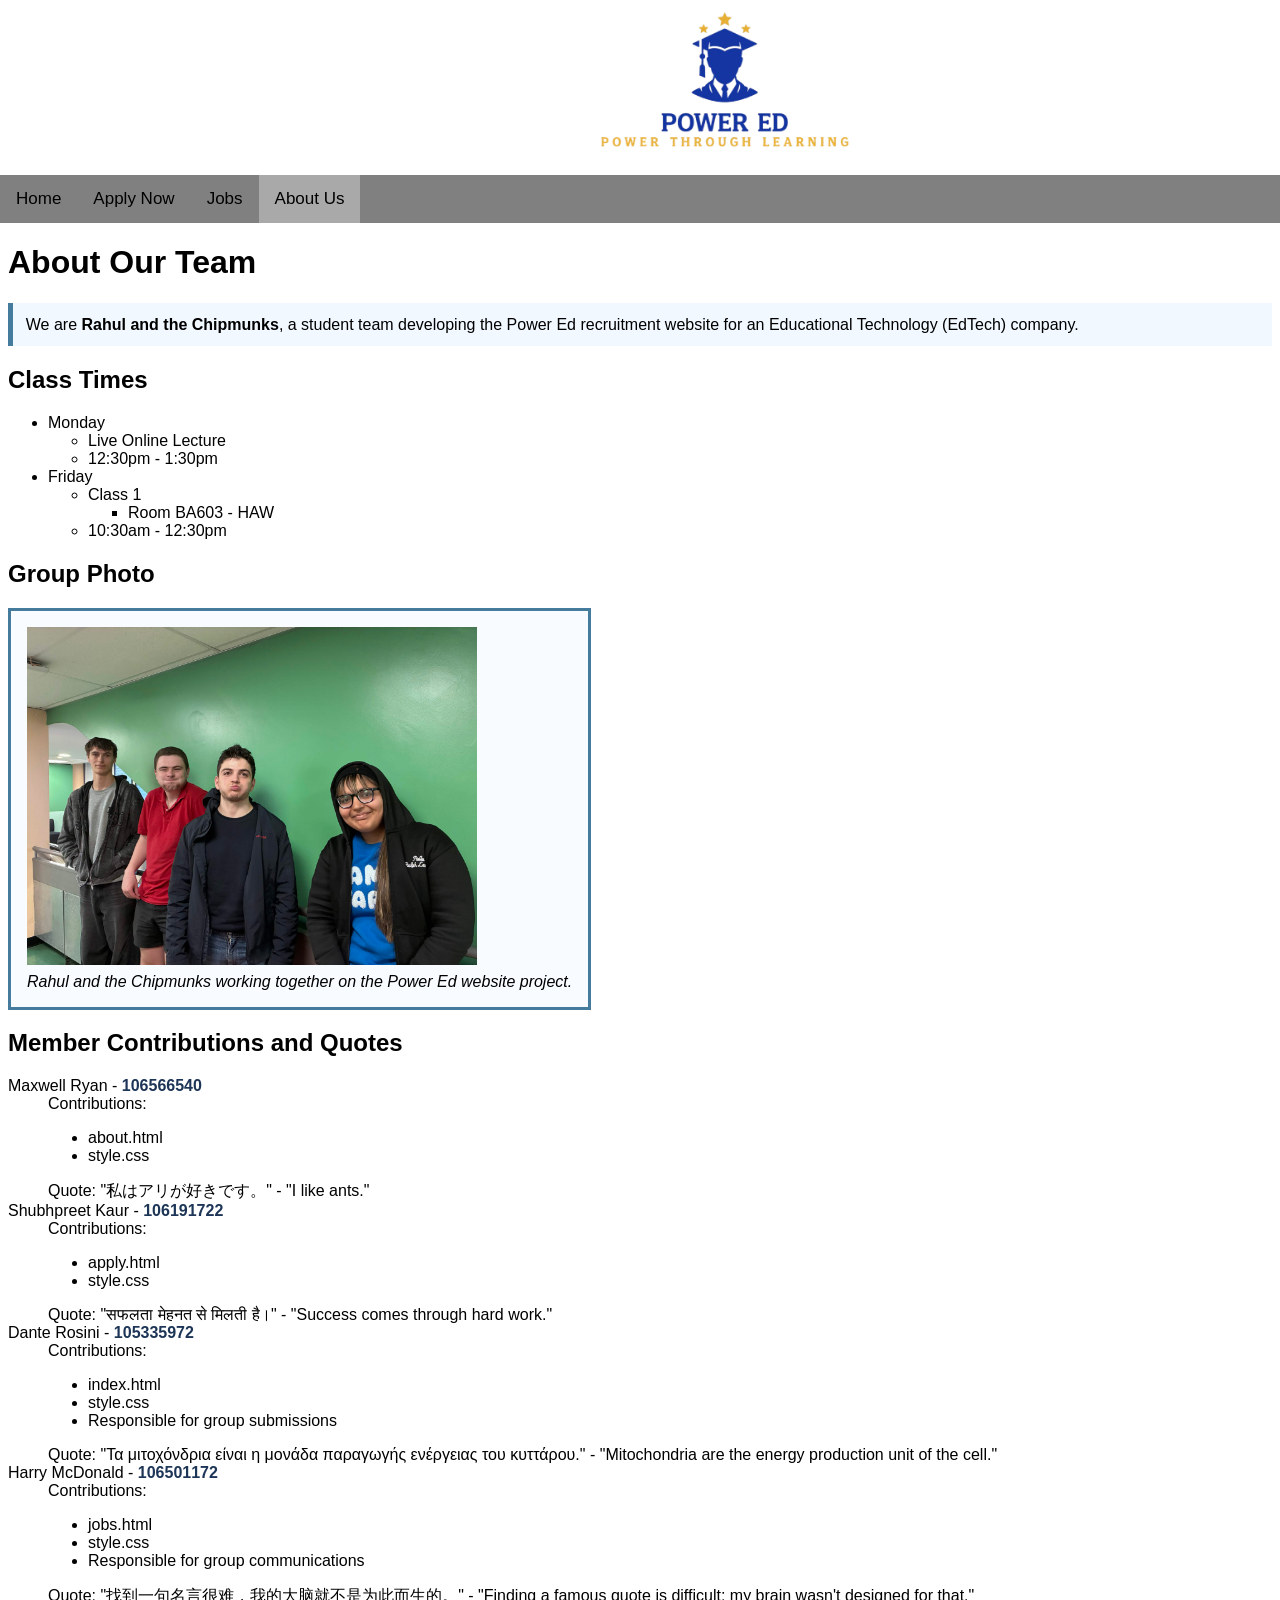
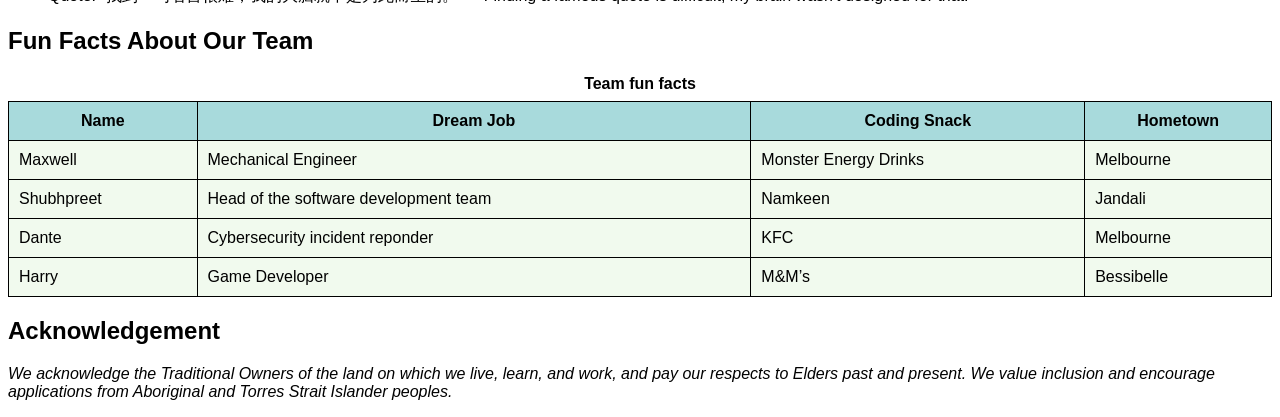
==== about.html @ 0bab1312 "Initial commit" ====
<!DOCTYPE html>
<html lang="en">

<head>
    <meta charset="utf-8">
    <meta name="description" content="About the Power Ed project team">
    <meta name="keywords" content="HTML, CSS, About, Team">
    <meta name="author" content="Max Ryan">
    <meta name="viewport" content="width=device-width, initial-scale=1.0">
    <title>About Us</title>
    <link rel="stylesheet" type="text/css" href="style.css">

    <!-- Embedded CSS example required on page -->
    <style>
        .student-id {
            color: #1d3557;
            font-weight: bold;
        }
        
        .about-note {
            background-color: #f1f8ff;
            border-left: 5px solid #457b9d;
            padding: 0.8em;
            margin: 1em 0;
        }
    </style>
</head>

<body>
    <img src="Images/logo.png" alt="Description of the image" class=" logo">

    <!-- Top navigation bar -->
    <div class="topnav">
        <a href="index.html">Home</a>
        <a href="apply.html">Apply Now</a>
        <a href="jobs.html">Jobs</a>
        <a class="active" href="about.html">About Us</a>
    </div>

    <main class="content">
        <h1>About Our Team</h1>

        <p class="about-note">
            We are <strong>Rahul and the Chipmunks</strong>, a student team developing the Power Ed recruitment website for an Educational Technology (EdTech) company.
        </p>

        <section>
            <h2>Class Times</h2>
            <ul>
                <li>Monday
                    <ul>
                        <li>Live Online Lecture</li>
                        <li>12:30pm - 1:30pm</li>
                    </ul>
                </li>
                <li>Friday
                    <ul>
                        <li>Class 1
                            <ul>
                                <li>Room BA603 - HAW</li>
                            </ul>
                        </li>
                        <li>10:30am - 12:30pm</li>
                    </ul>
                </li>
            </ul>
        </section>

        <section>
            <h2>Group Photo</h2>
            <figure class="group-photo">
                <img src="Images/group.jpg" alt="Group photo of Rahul and the Chipmunks team members" width="450">
                <figcaption>Rahul and the Chipmunks working together on the Power Ed website project.</figcaption>
            </figure>
        </section>

        <section>
            <h2>Member Contributions and Quotes</h2>
            <dl>
                <dt>Maxwell Ryan - <span class="student-id">106566540</span></dt>
                <dd>Contributions:
                    <ul>
                        <li>about.html</li>
                        <li>style.css</li>
                    </ul>
                </dd>
                <dd>Quote: "私はアリが好きです。" - "I like ants."</dd>

                <dt>Shubhpreet Kaur - <span class="student-id">106191722</span></dt>
                <dd>Contributions:
                    <ul>
                        <li>apply.html</li>
                        <li>style.css</li>
                    </ul>
                </dd>
                <dd>Quote: "सफलता मेहनत से मिलती है।" - "Success comes through hard work."</dd>

                <dt>Dante Rosini - <span class="student-id">105335972</span></dt>
                <dd>Contributions:
                    <ul>
                        <li>index.html</li>
                        <li>style.css</li>
                        <li>Responsible for group submissions</li>
                    </ul>
                </dd>
                <dd>Quote: "Τα μιτοχόνδρια είναι η μονάδα παραγωγής ενέργειας του κυττάρου." - "Mitochondria are the energy production unit of the cell."</dd>

                <dt>Harry McDonald - <span class="student-id">106501172</span></dt>
                <dd>Contributions:
                    <ul>
                        <li>jobs.html</li>
                        <li>style.css</li>
                        <li>Responsible for group communications</li>
                    </ul>
                </dd>
                <dd>Quote: "找到一句名言很难，我的大脑就不是为此而生的。" - "Finding a famous quote is difficult; my brain wasn't designed for that."</dd>
            </dl>
        </section>

        <section>
            <h2>Fun Facts About Our Team</h2>
            <table class="fun-facts">
                <caption>Team fun facts</caption>
                <tr>
                    <th>Name</th>
                    <th>Dream Job</th>
                    <th>Coding Snack</th>
                    <th>Hometown</th>
                </tr>
                <tr>
                    <td>Maxwell</td>
                    <td>Mechanical Engineer</td>
                    <td>Monster Energy Drinks</td>
                    <td>Melbourne</td>
                </tr>
                <tr>
                    <td>Shubhpreet</td>
                    <td>Head of the software development team </td>
                    <td>Namkeen</td>
                    <td>Jandali</td>
                </tr>
                <tr>
                    <td>Dante</td>
                    <td>Cybersecurity incident reponder</td>
                    <td>KFC</td>
                    <td>Melbourne</td>
                </tr>
                <tr>
                    <td>Harry</td>
                    <td>Game Developer</td>
                    <td>M&M’s</td>
                    <td>Bessibelle</td>
                </tr>
            </table>
        </section>

        <section>
            <h2>Acknowledgement</h2>
            <p style="font-style: italic;">
                We acknowledge the Traditional Owners of the land on which we live, learn, and work, and pay our respects to Elders past and present. We value inclusion and encourage applications from Aboriginal and Torres Strait Islander peoples.
            </p>
        </section>
    </main>

</body>

</html>
---- style.css ----
@media screen and (max-width: 4000px) {

    body {
        margin: 0;
        font-family: Arial, sans-serif;
    }


    /* navigation menu bar */

    .topnav {
        background-color: grey;
        overflow: hidden;
    }


    /* links inside the navigation bar */

    .topnav a {
        float: left;
        color: black;
        text-align: center;
        padding: 14px 16px;
        text-decoration: none;
        font-size: 17px;
    }


    /* hover effect */

    .topnav a:hover {
        background-color: white;
        color: black;
    }


    /* active page link */

    .topnav a.active {
        background-color: darkgrey;
        color: black;
    }


    /* main page content */

    .content {
        margin: 8px;
    }


    /* table fomrating */

    table,
    th,
    td {
        border: 1px solid black;
        border-collapse: collapse;
        /* Prevents double lines */
        padding: 10px;
    }

    th {
        background-color: #f2f2f2;
    }


    /* Search Bar */

    .search-container {
        display: flex;
        gap: 8px;
        max-width: 400px;
    }

    input[type="text"] {
        flex-grow: 1;
        padding: 10px 15px;
        border: 1px solid #ccc;
        border-radius: 4px;
        font-size: 16px;
    }

    button {
        padding: 10px 20px;
        background-color: #007bff;
        color: white;
        border: none;
        border-radius: 4px;
        cursor: pointer;
        font-weight: bold;
    }

    button:hover {
        background-color: #0056b3;
    }

    .logo {
        height: auto;
        width: 250px;
        margin-left: 600px;
    }

    /* jobs.html aside */
    aside {    border: 4px inset purple;
        border-radius: 14px;
        margin: 1em;
        padding: 1em;
        width: 25%;
        float: right;
        box-shadow: 10px 10px 5px #aaaaaa;
    }
}

.group-photo {
    border: 3px solid #457b9d;
    padding: 1em;
    width: fit-content;
    background-color: #f8fbff;
    margin: 1em 0;
}

.group-photo img {
    display: block;
    max-width: 100%;
    height: auto;
}

.group-photo figcaption {
    margin-top: 0.5em;
    font-style: italic;
    text-align: center;
}

.fun-facts {
    width: 100%;
    margin-top: 1em;
}

.fun-facts caption {
    caption-side: top;
    font-weight: bold;
    margin-bottom: 0.5em;
}

.fun-facts th {
    background-color: #a8dadc;
    color: #000000;
}

.fun-facts td {
    background-color: #f1faee;
}

.fun-facts tr:hover td {
    background-color: #ffe8a1;
}
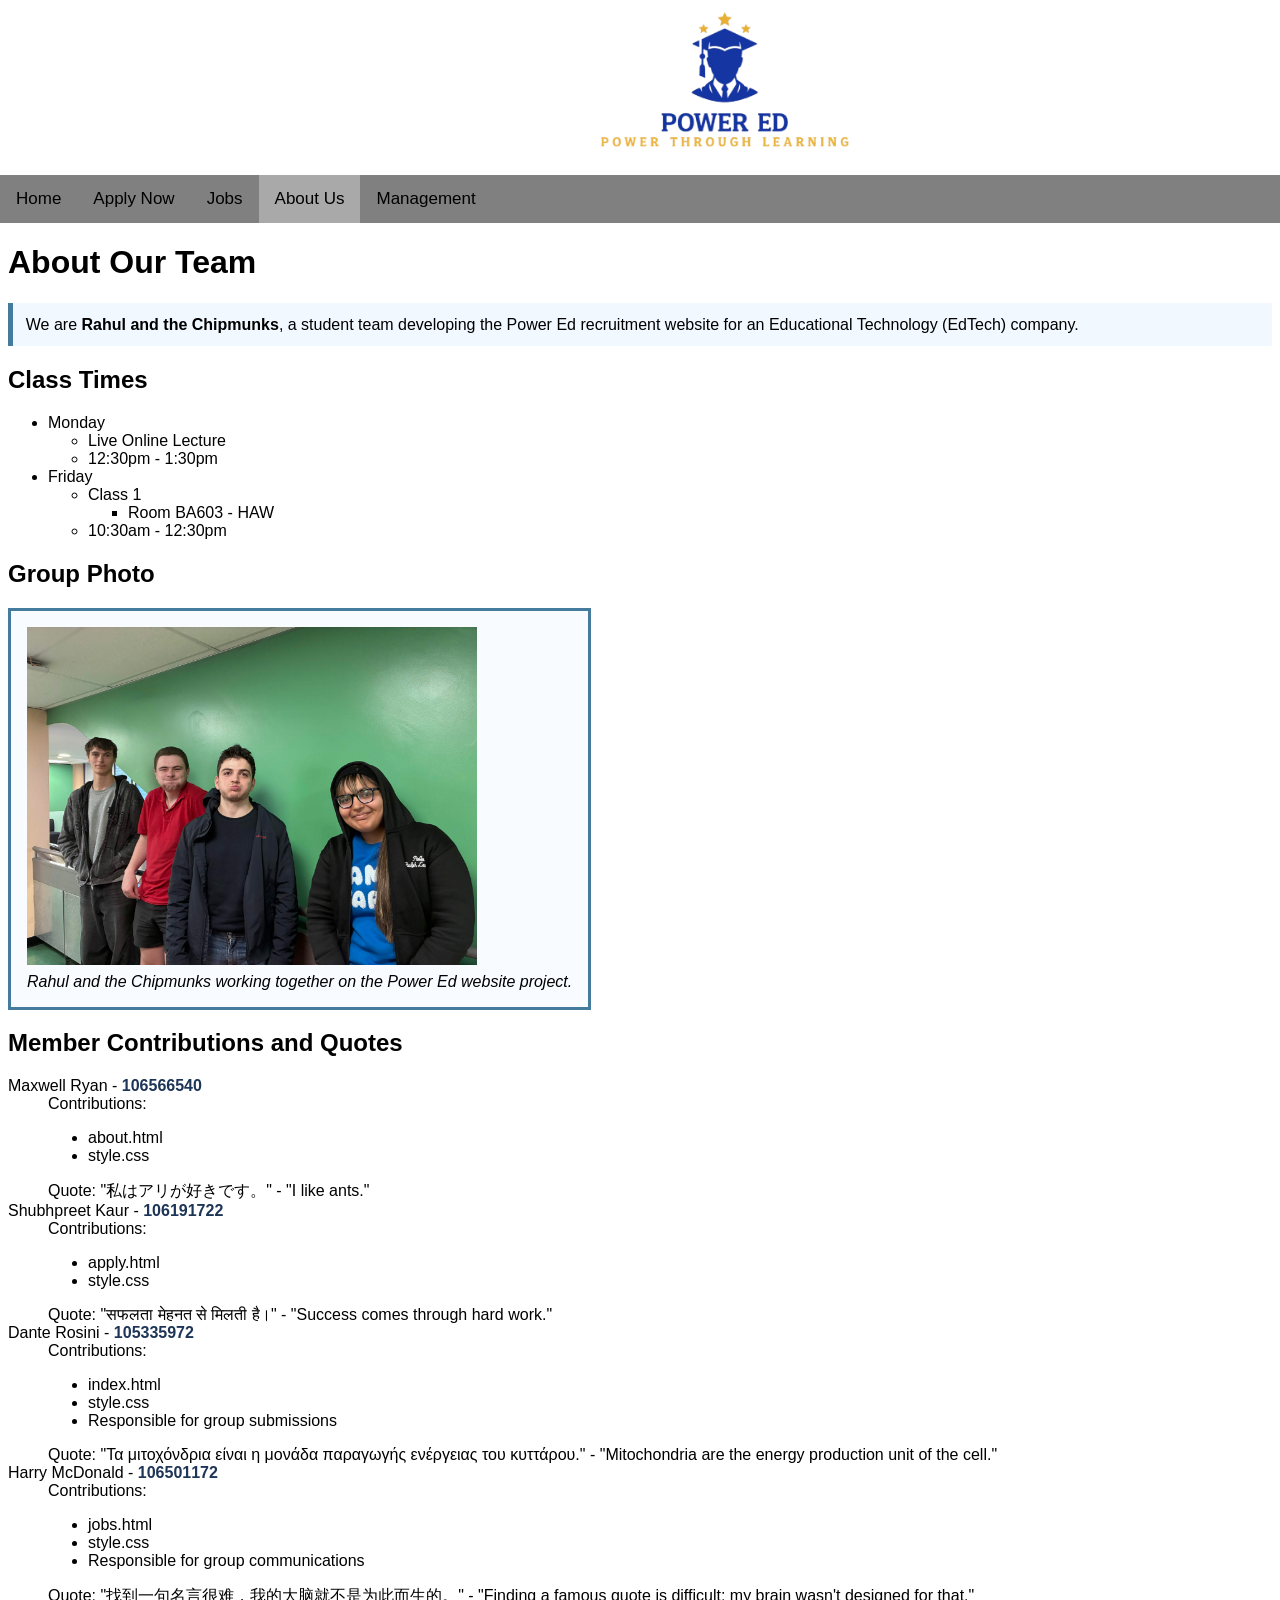
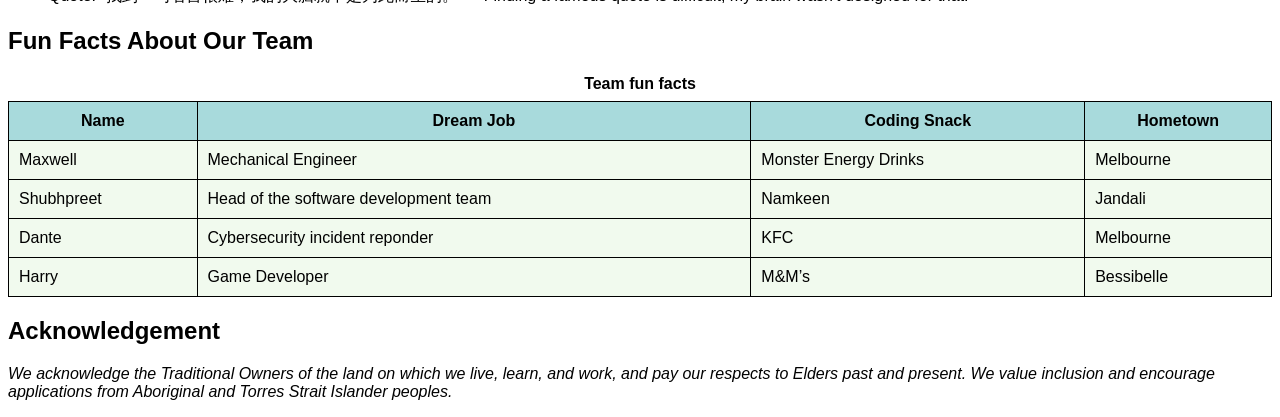
==== commit c7aba292: "Created management page and login page for it. Do not have any details on page, nor include.php, so " ====
--- a/about.html
+++ b/about.html
@@ -33,8 +33,9 @@
     <div class="topnav">
         <a href="index.html">Home</a>
         <a href="apply.html">Apply Now</a>
-        <a href="jobs.html">Jobs</a>
+        <a href="jobs.php">Jobs</a>
         <a class="active" href="about.html">About Us</a>
+        <a href="login.php">Management</a>
     </div>
 
     <main class="content">
